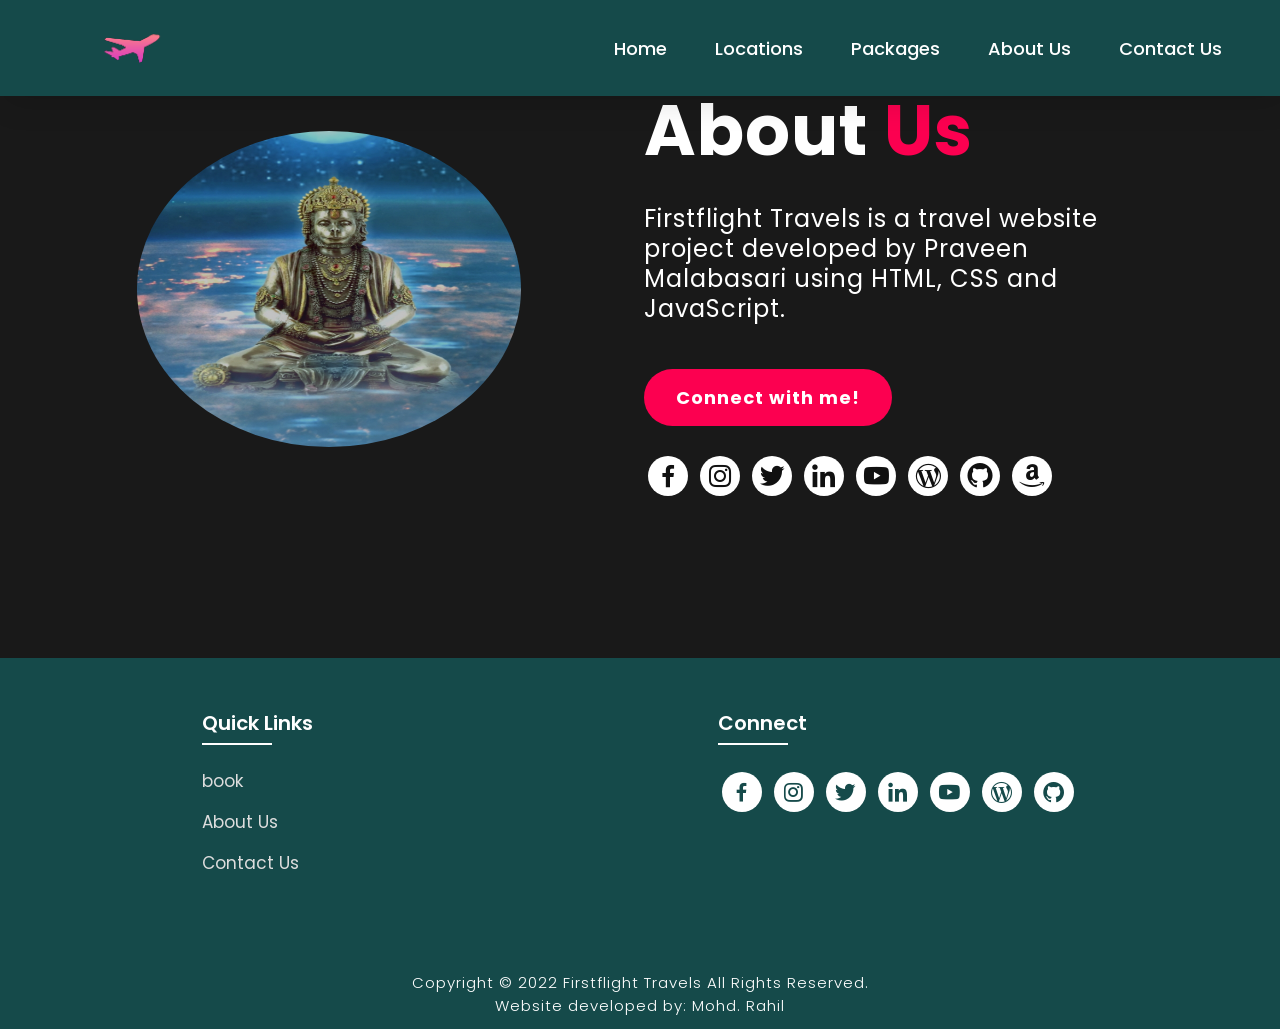
==== about.html @ 100b5dfb "initial commit" ====
<!DOCTYPE html>
<html lang="en">
<head>
    <meta charset="UTF-8">
    <meta http-equiv="X-UA-Compatible" content="IE=edge">
    <meta name="viewport" content="width=device-width, initial-scale=1.0">
    <title>About Us</title>
    <link rel="icon" href="./files/logo.png">
    <link rel="stylesheet" type="text/css" href="css/style.css">
    <link rel="preconnect" href="https://fonts.googleapis.com">
    <link rel="preconnect" href="https://fonts.gstatic.com" crossorigin>
    <link href="https://fonts.googleapis.com/css2?family=Paytone+One&family=Poppins:wght@100;200;300;400;500;600;700;800;900&display=swap" rel="stylesheet">
    <link rel="stylesheet"
    href="https://unpkg.com/boxicons@latest/css/boxicons.min.css">
    
</head>
<body class="aboutbody">
        <nav>
            <img src="./files/logo.png" class="logo" alt="Logo" title="FirstFlight Travels">

            <ul class="navbar">
                <li>
                    <a href="./index.html">Home</a>
                    <a href="./index.html#locations">Locations</a>
                    <a href="./index.html#package">Packages</a>
                    <a href="./about.html">About Us</a>
                    <a href="./contact.html">Contact Us</a>
                </li>
            </ul>
        </nav>
        
    <section class="about">
           <div class="main">
            <img src="./files/about.jpg" alt="My Photo">
            <div class="abt-text">
                <h1>About <span>Us</span></h1>
                <p>Firstflight Travels is a travel website project developed by Praveen Malabasari using HTML, CSS and JavaScript.</p>
                <a href="https://t.me/+919380526182" class="connectbtn" target="_blank">Connect with me!</a>

                <div class="connect-section">

                    <div class="social-icons">
                        <a href="https://t.me/+919380526182" target="_blank"><i class='bx bxl-facebook'></i></a>
                        <a href="https://t.me/+919380526182" target="_blank"><i class='bx bxl-instagram' ></i></a>
                        <a href="https://t.me/+919380526182" target="_blank"><i class='bx bxl-twitter' ></i></a>
                        <a href="https://t.me/+919380526182" target="_blank"><i class='bx bxl-linkedin' ></i></a>
                        <a href="https://t.me/+919380526182" target="_blank"><i class='bx bxl-youtube' ></i></a>
                        <a href="https://t.me/+919380526182" target="_blank"><i class='bx bxl-wordpress' ></i></a>
                        <a href="https://t.me/+919380526182" target="_blank"><i class='bx bxl-github'></i></a>
                        <a href="https://t.me/+919380526182" target="_blank"><i class='bx bxl-amazon'></i></a>
                    </div>

                </div>
            </div>
            

           </div>
           

    </section>

<!-- Footer -->

<section class="footer">
    <div class="foot">
        <div class="footer-content">
            
            <div class="footlinks">
                <h4>Quick Links</h4>
                <ul>
                    <li><a href="./book.html">book</a></li>
                    <li><a href="./about.html">About Us</a></li>
                    <li><a href="./contact.html">Contact Us</a></li>
                </ul>
            </div>

            <div class="footlinks">
                <h4>Connect</h4>
                <div class="social">
                    <a href="https://www.facebook.com/mohd.rahil.blogger" target="_blank"><i class='bx bxl-facebook'></i></a>
                    <a href="https://www.instagram.com/mohdrahil101" target="_blank"><i class='bx bxl-instagram' ></i></a>
                    <a href="https://www.twitter.com/mohdrahil101" target="_blank"><i class='bx bxl-twitter' ></i></a>
                    <a href="https://www.linkedin.com/in/mohdrahil101" target="_blank"><i class='bx bxl-linkedin' ></i></a>
                    <a href="https://www.youtube.com/techdollarz" target="_blank"><i class='bx bxl-youtube' ></i></a>
                    <a href="https://www.mohdrahil.wordpress.com" target="_blank"><i class='bx bxl-wordpress' ></i></a>
                    <a href="https://www.github.com/mohdrahil101" target="_blank"><i class='bx bxl-github'></i></a>
                </div>
            </div>
            
        </div>
    </div>

    <div class="end">
        <p>Copyright © 2022 Firstflight Travels All Rights Reserved.<br>Website developed by: Mohd. Rahil</p>
    </div>
</section>

</body>
</html>
---- css/style.css ----
*{
    padding:0;
    margin:0;
    box-sizing:border;
    font-family:'Poppins',sans-serif;
    text-decoration: none;
    list-style: none;
    scroll-behavior: smooth;
}

/* Home page */

.banner{
    width:100%;
    height: 100vh;
    overflow: hidden;
    display: flex;
    justify-content: center;
    align-items: center;
}

.banner video{
    position: absolute;
    top: 0;
    left: 0;
    object-fit: cover;
    width: 100%;
    height: 100%;
    pointer-events: none;
}

.content{
    position: relative;
    z-index: 1;
    width: 100%;
    height: 100vh;
    background-image: linear-gradient(rgba(1, 0, 5, 0.3),rgba(4, 1, 17, 0.3));



}

nav{
    width: 100%;
    position: fixed;
    background-color: rgb(21, 74, 74);
    box-shadow: 5px 5px 30px rgba(0, 0, 0, 15%);
    display: flex;
    align-items: center;
    justify-content: space-between;
}

nav .logo{
    width: 60px;
    margin: 2vh;
    margin-left: 8%;
}

nav ul li{
    list-style: none;
    display: inline-block;
    margin-left: 40px;
}

.navbar{
    display: flex;
    margin-right: 4vh;
}

.navbar a{
    color: white;
    font-size: 18px;
    padding: 10px 22px;
    border-radius: 4px;
    font-weight: 500;   
    text-decoration: none;
    transition: ease 0.40s;
}

.navbar a:hover,.navbar a.active{
    background: white;
    color: black;
    box-shadow: 5px 10px 30px rgb(85 85 85 / 20%);
    border-radius: 5px;
    
}

nav ul li a{
    text-decoration: none;
    color: rgb(255, 255, 255);
    font-size: 17px;
}

.title{
    text-decoration: none;
    /* display: inline-block; */
    font-size: 4vh;
    color: rgb(255, 255, 255);
    padding: 14px 17px;
    margin-top: 32vh;
    text-align: center;
    vertical-align: center;
}

.title h1{
    font-size: 10vh;
    text-shadow: 2px black;
    transition: ease 0.3s;
}

.title h1:hover{
    color:transparent;
    -webkit-text-stroke: 1px white;
    
}

.button{
    display: inline-block;
    margin-top:5vh;
    font-size: 25px;
    padding: 10px 30px;
    color: rgb(21, 74, 74);
    /* background-color:rgb(164, 44, 44); */
    background-color: white;
    border-radius: 20px;
    text-decoration: none;
    transition: ease 0.30s;
}

.button:hover{
    transform: scale(1.1);
    color: white;
    background-color: rgb(21, 74, 74);
    /* border: 2px solid rgb(42, 37, 68); */
    box-shadow: 5px 10px 30px rgba(0, 0, 0, 0.4);
    padding: 10px 30px;
}

/* Services */

.text h2{
    font-size: 40px;
    font-weight: 650;
    margin-top: 40px;
    margin-bottom: 10px;
    line-height: 2;
    text-align: center;
}

.rowitems{
    display: grid;
    grid-template-columns: repeat(auto-fit,minmax(100px,auto));
    gap: 25px;
    align-items: center;
    text-align: center;
    margin-top: 20px;
    margin-left: 30px ;
    margin-right: 30px;
    margin-bottom:10px ;
}

.container-box{
    border: 1px solid #d3d3d3;
    border-radius: 5px;
    padding: 50px 10px;
    transition: all 0.7s ease 0s;
    cursor: pointer;
}

.container-image img{
    height: 100px;
    width: 100px;
    padding: 10px;
    margin-bottom: 15px;
}

.container-box h4{
    font-size: 20px;
    margin-bottom: 5px;
    font-weight: 550;
}

.container-box p{
    font-size: 16px;
    color: #808080;
}

.container-box:hover{
    transform: translateX(3px);
    box-shadow: 5px 20px 50px rgba(78, 78, 78, 0.1);
    border: 1px solid transparent;
    border-radius: 0px;
}

/* Packages */

.package-title{
    text-align: center;
}

.package-title h2{
    font-size: 40px;
    font-weight: 650;
    padding-top: 75px;
    padding-bottom: 10px;
    line-height: 2;
}

.package-content{
    display: flex;
    justify-content: space-around;
    flex-wrap: wrap;
}

.image{
    position: relative;
    transition: all 0.3s cubic-bezier(0.445,0.05,0.55,0.95);
    cursor: pointer;
    filter: brightness(95%);
}

.image img{
    width: 100%;
    height: 500px;
    border-radius: 30px;
}

.image h3{
    color: white;
    position: absolute;
    font-size: 30px;
    font-weight: 600;
    text-align: center;
    top: 10px;
    right: 20px;
}

.dest-content{
    display: flex;
    flex-wrap: wrap;
    justify-content: space-between;
    align-items: center;
    padding-top: 15px;
    margin-bottom: 50px;
}

.location h4{
    font-size: 25px;
    letter-spacing: 1px;
    font-weight: 600;
    margin-bottom: 2px;
}

.pac-details li{
    font-size: 19px;
    color: #4c4c4c;
    margin-left: 15px;
    margin-bottom: 2px;
    list-style-type: disc;
}

.image:hover{
    filter: brightness(120%);
    transform: scale(1.03);
}

/* Locations */

.location-content{
    display: flex;
    justify-content: space-around;
    flex-wrap: wrap;
}

.col-content{
    position: relative;
    filter:brightness(95%);
    transition: all 0.3s cubic-bezier(0.445,0.05,0.55,0.95);

}

.col-content img{
    margin-bottom: 40px;
    height: 500px;
    border-radius: 27px;
    width: 100%;
    
}

.col-content h5{
    position: absolute;
    font-size: 25px;
    color: white;
    font-weight: 500;
    left: 20px;
    bottom: 105px;
    cursor: pointer;
}

.col-content p{
    position: absolute;
    font-size: 20px;
    color: white;
    left: 20px;
    bottom: 80px;
    cursor: pointer;
}

.col-content:hover{
    filter: brightness(120%);
    transform: scale(1.03);
    cursor: pointer;
}

/* Newsletter */

.newsletter{
    display: flex;
    flex-wrap: wrap;
    align-items: center;
    justify-content: space-around;
}

.newstext h2{
    margin-top: 100px;
    font-size: 38px;
}

.newstext p{
    font-size: 20px;
    color: #4c4c4c;
}

.newsletter form{
    margin-top: 100px;
    width: 100%;
    position: relative;
}

.newsletter form input:first-child{
    display: inline-block;
    width: 300px;
    font-size: 17px;
    outline: none;
    border: none;
    border-radius: 20px;
    padding: 20px 150px 20px 30px;
    box-shadow: 5px 10px 30px rgb(85 85 85 / 20%);
}

.newsletter form input:last-child{
    display: inline-block;
    position: absolute;
    outline: none;
    border: 2px solid transparent;
    border-radius: 20px;
    color: white;
    background-color: rgb(21, 74, 74);
    padding: 14px 30px;
    cursor: pointer;
    font-size: 17px;
    font-weight: 450;
    top: 6px;
    right: 6px;
    transition: ease 0.30s;
}

.newsletter form input:last-child:hover{
    border: 2px solid rgb(21, 74, 74);
    background-color: white;
    color: rgb(21, 74, 74);
}


/* Footer */

.footer{
    margin-top: 80px;
    background-color: rgb(21, 74, 74);
}

.foot{
    padding: 20px 0;
}

.footer-content{
    display: flex;
    flex-wrap: wrap;
    justify-content: space-around;
    
}

.footlinks h4{
    margin-top: 30px;
    font-size: 20px;
    font-weight: 600;
    color: white;
    margin-bottom: 30px;
    position: relative;
}


.footlinks h4::before{
    content: "";
    position: absolute;
    height: 2px;
    width: 70px;
    left: 0;
    bottom: -7px;
    background: white;
}

.footlinks ul li{
    margin-bottom: 15px;
}

.footlinks ul li a{
    font-size: 17px;
    color: #dddddd;
    display: block;
    transition: ease 0.30s;
}

.footlinks ul li a:hover{
    transform: translate(6px);
    color: white;
}

.social a{
    font-size: 25px;
    margin: 4px;
    height: 40px;
    width: 40px;
    color: rgb(21, 74, 74);
    background-color: white;
    display: inline-flex;
    justify-content: center;
    align-items: center;
    border-radius: 20px;
    transition: ease 0.30s;
}

.social a:hover{
    transform: scale(1.2);
}

.end{
    text-align: center;
    padding-top: 60px;
    padding-bottom: 12px;
}

.end p{
    font-size: 15px;
    color: white;
    letter-spacing: 1px;
    font-weight: 300;
}

/* About Us */

.aboutbody{
    background-color: #191919;
}

.about{
    width: 100%;
    padding: 78px 0px;
}

.about img{
    height: 316px;
    width: 384px;
    border-radius: 100%;
}

.abt-text{
    width: 500px;
}

.abt-text h1{
    font-size: 70px;
    color: white;
    margin-bottom: 20px;
    letter-spacing: 1px;
}

.abt-text h1 span{
    color: #fc0050;
    letter-spacing: 1px;
}

.abt-text p{
    color: white;
    font-size: 24px;
    margin-bottom: 45px;
    line-height: 30px;
    letter-spacing: 1px;
}

.main{
    width: 1130px;
    max-width: 95%;
    margin: 0 auto;
    display: flex;
    align-items: center;
    justify-content: space-around;
}

.connectbtn{
    display: inline-block;
    background-color: #fc0050;
    font-size: 18px;
    color: white;
    font-weight: bold;
    padding: 13px 30px;
    border-radius: 30px;
    transition: ease 0.4s;
    border: 2px solid transparent;
    letter-spacing: 1px;
}

.connectbtn:hover{
    background-color: transparent;
    border: 2px solid #fc0050;
    transform: scale(1.1);
}

.connect-section{
    margin-top: 26px;
}


.social-icons a{
    height: 40px;
    width: 40px;
    margin: 4px;
    font-size: 30px;
    color: #101010;
    background-color: white;
    border-radius: 20px;
    display: inline-flex;
    justify-content: center;
    align-items: center;
    transition: ease 0.30s;
}

.social-icons a:hover{
    transform: scale(1.2);
}

/* Contact Us */

.contactbody{
    background-color: #101010;
    background-repeat: no-repeat;
    background-size: cover;
    
}

.contact{
    padding: 110px 30%;
    height: 100%;
    min-height: 100vh;
}

.contact-form h1{
    font-size: 80px;
    color: white;
    margin-bottom: 20px;
}

.contact-form h1 span{
    color:#fc0050;
}

.contact-form p{
    color: white;
    line-height: 30px;
    letter-spacing: 1px;
    font-size: 23px;
    margin-bottom: 20px;
}


.contact-form form input,form textarea{
    width: 100%;
    padding: 17px;
    border: none;
    outline: none;
    background-color: #191919;
    font-size: 20px;
    color: white;
    margin-bottom: 10px;
    border-radius: 10px;
}

.contact-form form .submit-btn{
    display: inline-block;
    background-color: #fc0050;
    font-size: 27px;
    font-weight: 600px;
    border: 2px solid transparent;
    border-radius: 40px;
    width: 220px;
    cursor: pointer;
    transition: ease 0.30s;

}

.contact-form form .submit-btn:hover{
    border: 2px solid #fc0050;
    background-color: transparent;
    transform: scale(1.1);

}

/* Registration Form */


.book-body{
    background-color: #101010;
    background-repeat: no-repeat;
    background-size: cover;

}

.registration{
    padding: 110px 30%;
    height: 100%;
    min-height: 100vh;
}

.book-form h1{
    font-size: 80px;
    color: white;
    margin-bottom: 20px;
}
.book-form h1 span{
    color: #fc0050;
}

.book-form{
    color: white;
    font-size: 20px;
}

.book-form form input{
    color: white;
    padding: 17px;
    background-color: #191919;
    font-size: 20px;
    outline: none;
    border: none;
    border-radius: 10px;
    margin-bottom: 20px;
    
}
.book-form h4{
    font-size: 22px;
    font-weight: 500;
    margin-top: 20px;
    color: #fc0050;
}


.book-form form .submitbtn{
    display: inline-block;
    background-color: #fc0050;
    font-size: 27px;
    font-weight: 600px;
    border: 2px solid transparent;
    border-radius: 60px;
    width: 220px;
    cursor: pointer;
    transition: ease 0.30s;
}

.book-form form .submitbtn:hover{
    border: 2px solid #fc0050;
    background-color: transparent;
    transform: scale(1.1);
}


.location-body{
    background-color: #191919;
    color: white;
}

.location-section{
    padding: 110px;
    height: 100%;
    min-height: 100vh;
}

.location-heading h1{
    margin-top: 20px;
    font-size: 60px;
    margin-bottom: 20px;
}

.location-heading h1 span{
    color: #fc0050;
}

.location-detail h1{
    padding-top: 60px;
    color: #fc0050;
    font-size: 40px;
}

.location-detail p{
    font-size: 20px;
    margin-top: 40px;
    margin-bottom: 10px;
}

.location-img img{
    height: 400px;
    width: 400px;
    margin-top: 30px;
    margin-bottom: 30px;
}

.stars i{
    font-size: 20px;
    color: rgb(197, 167, 44);
}
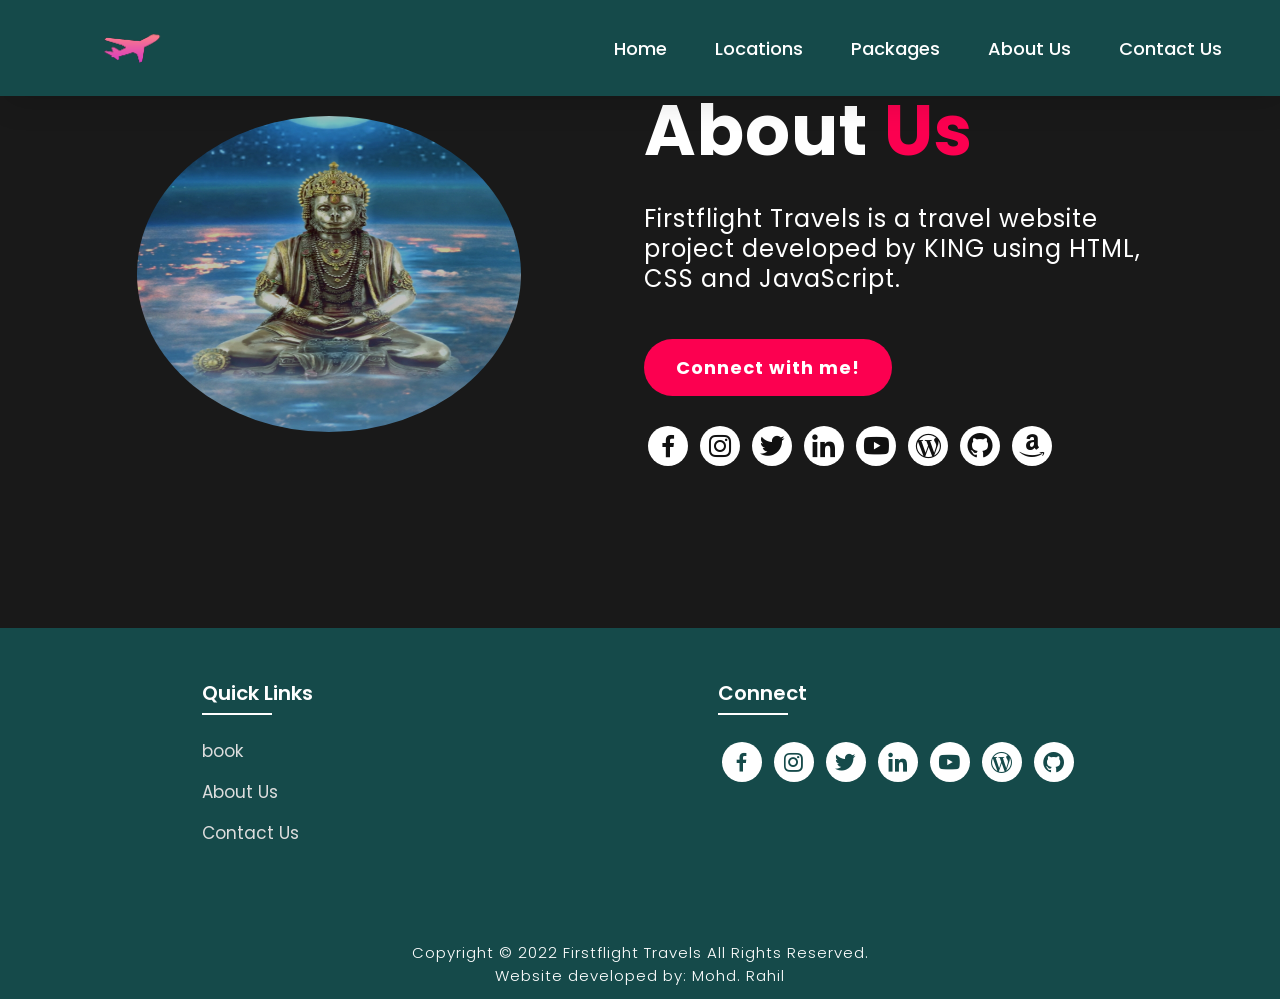
==== commit fbfbf721: "initial commit" ====
--- a/about.html
+++ b/about.html
@@ -34,7 +34,7 @@
             <img src="./files/about.jpg" alt="My Photo">
             <div class="abt-text">
                 <h1>About <span>Us</span></h1>
-                <p>Firstflight Travels is a travel website project developed by Praveen Malabasari using HTML, CSS and JavaScript.</p>
+                <p>Firstflight Travels is a travel website project developed by KING using HTML, CSS and JavaScript.</p>
                 <a href="https://t.me/+919380526182" class="connectbtn" target="_blank">Connect with me!</a>
 
                 <div class="connect-section">
